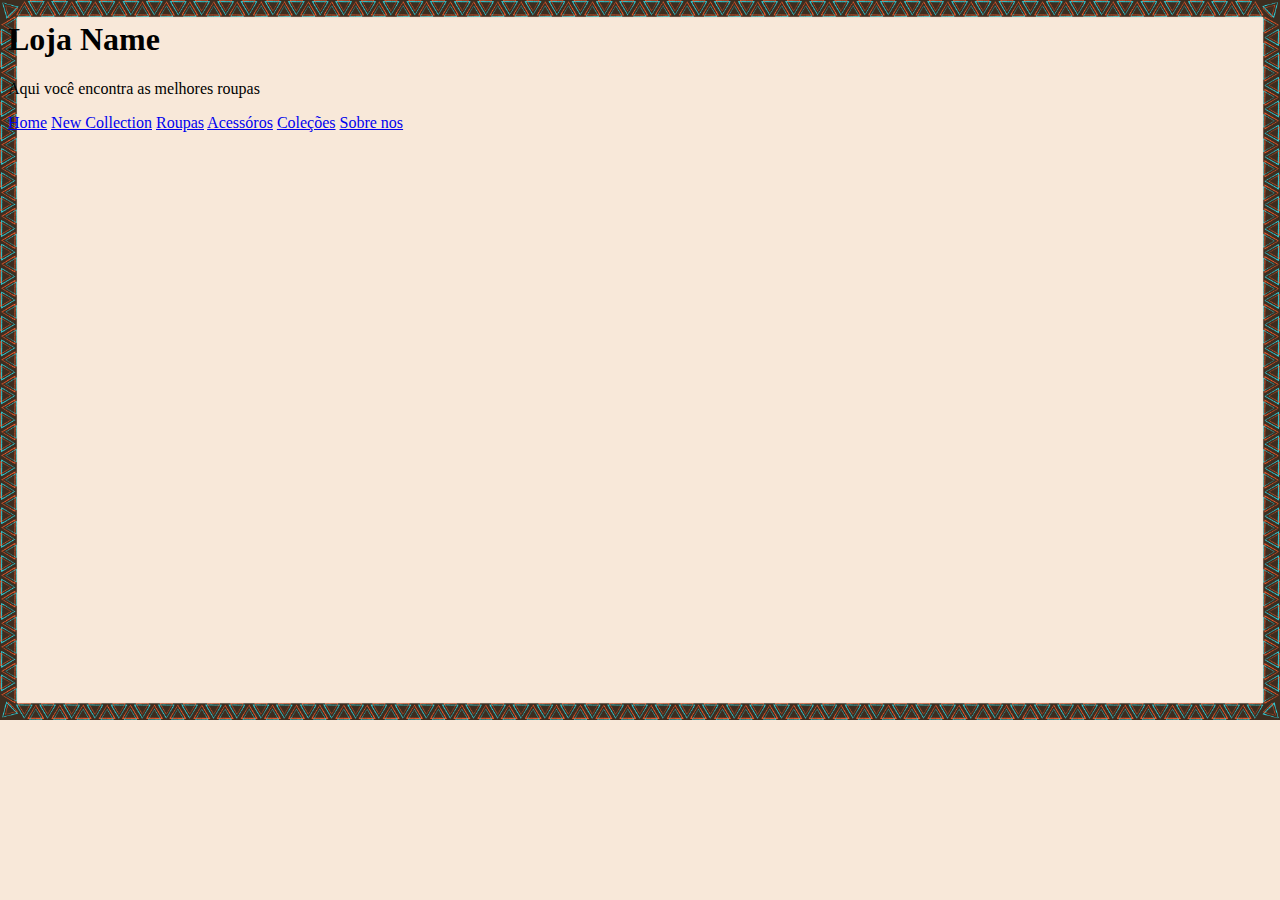
==== Projeto 2/index.html @ f0cee5d6 "Comecei o projeto 2" ====
<!DOCTYPE html>
<html lang="pt-br">
<head>
    <meta charset="UTF-8">
    <meta name="viewport" content="width=device-width, initial-scale=1.0">
    <title>Loja de Roupas</title>
    <link rel="stylesheet" href="../Projeto 2/paginas/style.css">
</head>
<body class="grande" class="medio" class="pequeno">
    <header>
        <h1>Loja Name</h1>
        <p>Aqui você encontra as melhores roupas</p>
    </header>

    <nav>
        <a href="@">Home</a>
        <a href="@">New Collection</a>
        <a href="@">Roupas</a>
        <a href="@">Acessóros</a>
        <a href="@">Coleções</a>
        <a href="@">Sobre nos</a>
    </nav>

    <section>

    </section>
</body>
</html>
---- Projeto 2/paginas/style.css ----
@charset "UTF-8";






body.grande {
    background-image: url(../imagens/fundo\ grande_Prancheta\ 1.png);
    background-color: #F8E8D9;
    background-size: 100%;
    background-repeat: no-repeat;
    max-width: 100%;
    min-width: 961px;
    
    
    
}

body.medio{
    background-image: url(../imagens/fundo\ médio\ 1_Prancheta\ 1.png);
    background-color: #F8E8D9;
    background-size: 100%;
    background-repeat: no-repeat;
    max-width: 960px;
    
   

}

nav {
}
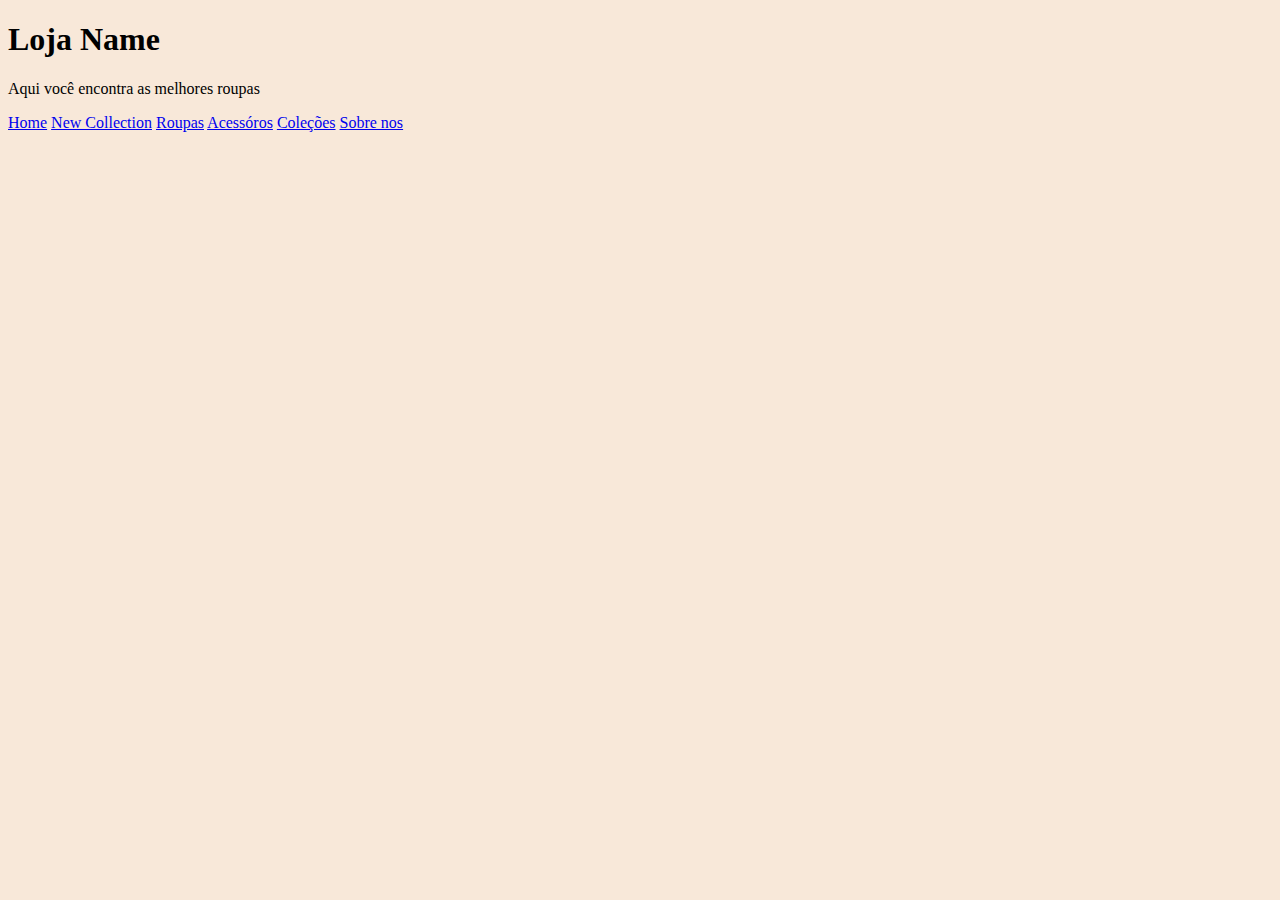
==== commit 0192a76f: "Concertei o background-image" ====
--- a/Projeto 2/index.html
+++ b/Projeto 2/index.html
@@ -6,7 +6,7 @@
     <title>Loja de Roupas</title>
     <link rel="stylesheet" href="../Projeto 2/paginas/style.css">
 </head>
-<body class="grande" class="medio" class="pequeno">
+<body>
     <header>
         <h1>Loja Name</h1>
         <p>Aqui você encontra as melhores roupas</p>
--- a/Projeto 2/paginas/style.css
+++ b/Projeto 2/paginas/style.css
@@ -1,32 +1,26 @@
 @charset "UTF-8";
+
+. {
+    padding: 0px;
+    
+}
 
 
 
 
+body{
+    background-image: url(../imagens/Sem\ título-1_Prancheta\ 1.svg);
+    background-color: #F8E8D9;
+    background-repeat: no-repeat;
+    background-size: cover;
+    
 
-
-body.grande {
-    background-image: url(../imagens/fundo\ grande_Prancheta\ 1.png);
-    background-color: #F8E8D9;
-    background-size: 100%;
-    background-repeat: no-repeat;
-    max-width: 100%;
-    min-width: 961px;
+    
     
     
     
 }
 
-body.medio{
-    background-image: url(../imagens/fundo\ médio\ 1_Prancheta\ 1.png);
-    background-color: #F8E8D9;
-    background-size: 100%;
-    background-repeat: no-repeat;
-    max-width: 960px;
-    
-   
-
-}
 
 nav {
 }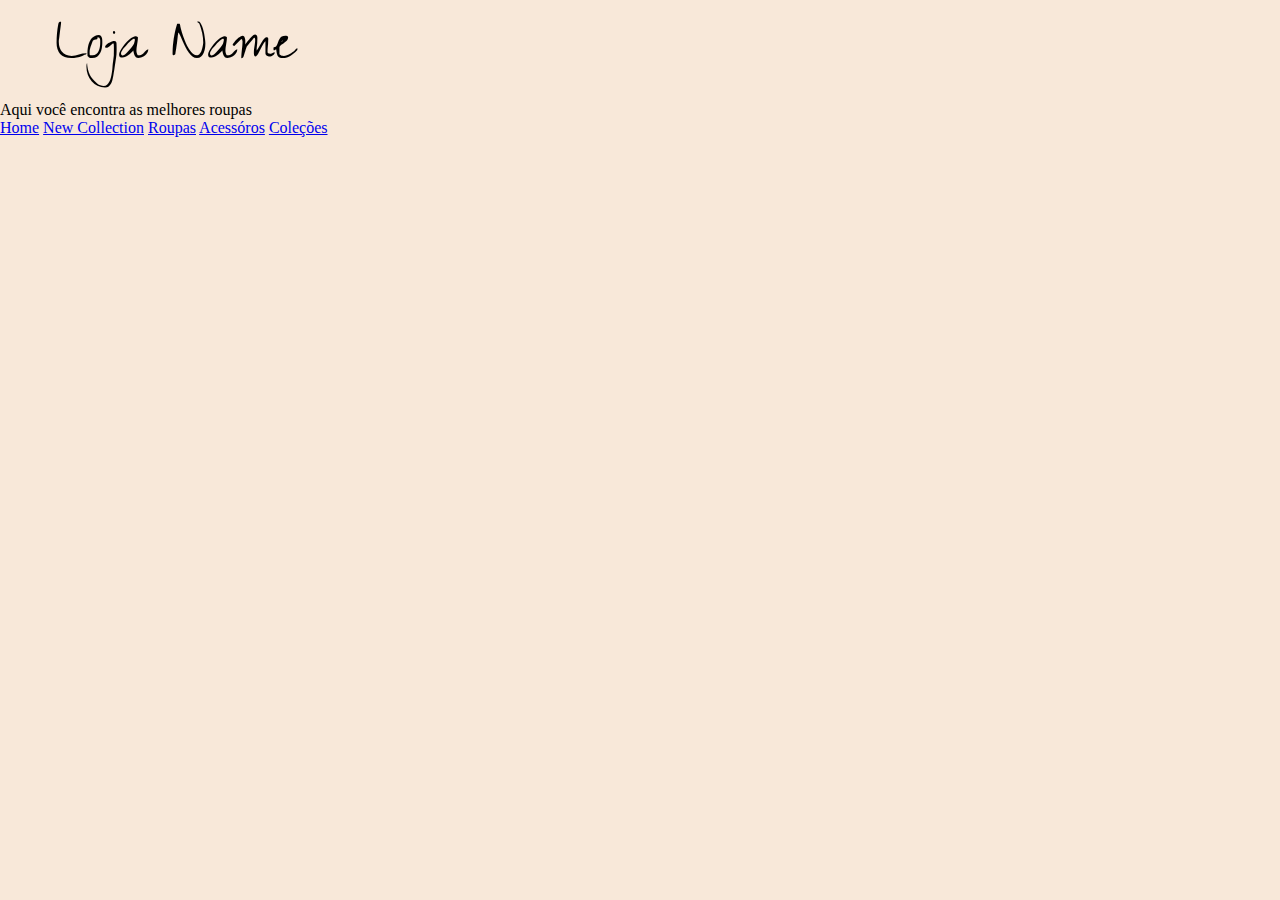
==== commit 31c65da8: "att o projeto 2" ====
--- a/Projeto 2/index.html
+++ b/Projeto 2/index.html
@@ -18,7 +18,6 @@
         <a href="@">Roupas</a>
         <a href="@">Acessóros</a>
         <a href="@">Coleções</a>
-        <a href="@">Sobre nos</a>
     </nav>
 
     <section>
--- a/Projeto 2/paginas/style.css
+++ b/Projeto 2/paginas/style.css
@@ -1,11 +1,14 @@
 @charset "UTF-8";
 
-. {
-    padding: 0px;
-    
+@font-face {
+    font-family: 'zeyada';
+    src: url(../fontes/zeyada.ttf);
 }
 
-
+* {
+    margin: 0px;
+    padding: 0px;
+}
 
 
 body{
@@ -14,13 +17,17 @@
     background-repeat: no-repeat;
     background-size: cover;
     
+}
 
-    
-    
-    
+header > h1{
+    font: normal lighter 4em 'zeyada', sans-serif;
+    text-align:justify;
+    margin-left: 55px;
     
 }
 
-
+header > p{
+    
+}
 nav {
 }